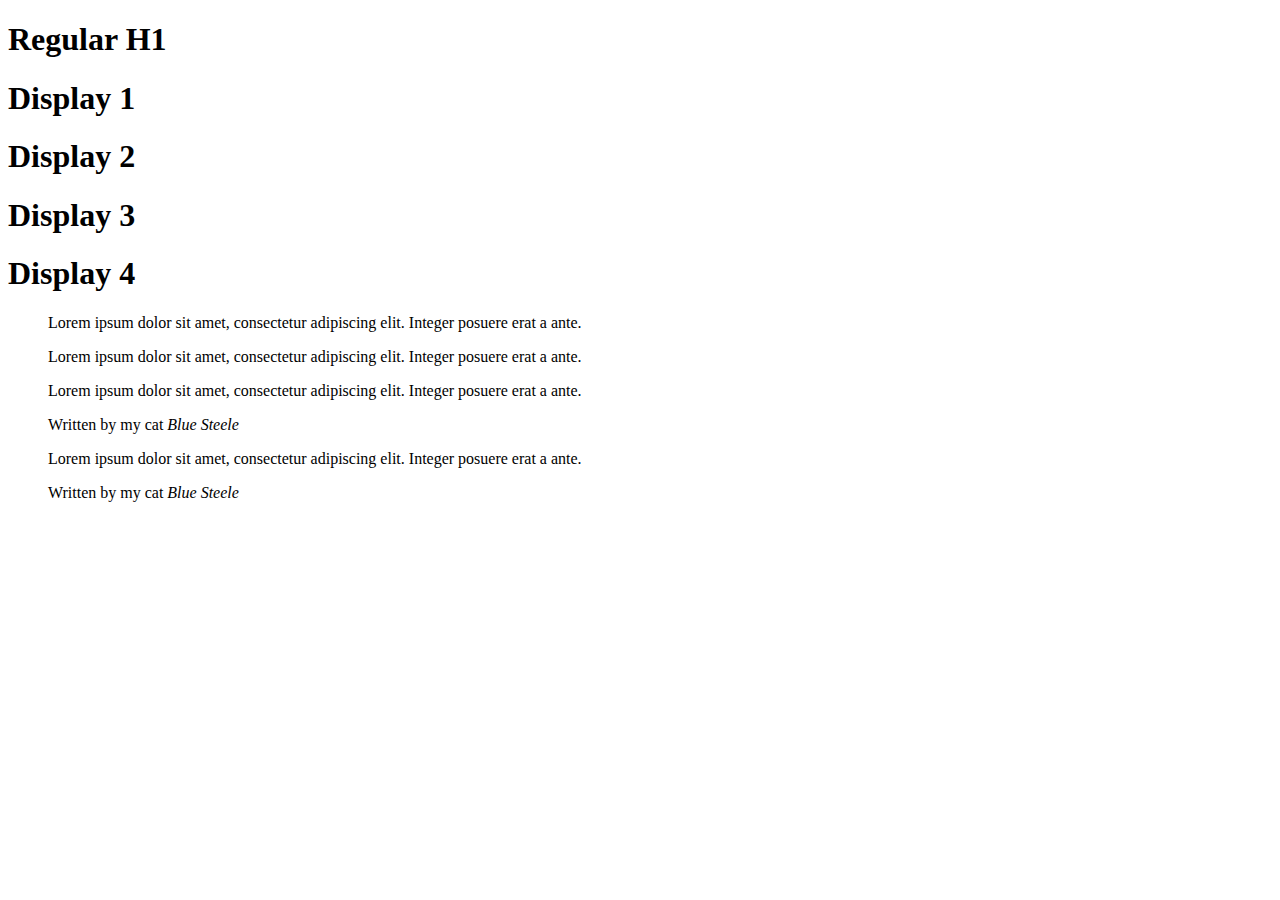
==== Bootstrap4_Code/03_Typography/index.html @ 47a870ec "initial commit" ====
<!doctype html>
<html lang="en">

<head>
    <!-- Required meta tags -->
    <meta charset="utf-8">
    <meta name="viewport" content="width=device-width, initial-scale=1, shrink-to-fit=no">

    <!-- Bootstrap CSS -->
    <link rel="stylesheet" href="https://stackpath.bootstrapcdn.com/bootstrap/4.1.3/css/bootstrap.min.css" integrity="sha384-MCw98/SFnGE8fJT3GXwEOngsV7Zt27NXFoaoApmYm81iuXoPkFOJwJ8ERdknLPMO"
        crossorigin="anonymous">

    <title>Typography</title>
</head>
 
<body>

    <div class="container">
    <!-- Display Headings -->
    <h1>Regular H1</h1>
    <h1 class="display-1 text-info">Display 1</h1>
    <h1 class="display-2">Display 2</h1>
    <h1 class="display-3">Display 3</h1>
    <h1 class="display-4">Display 4</h1>

    <!-- Blockquotes -->
    <blockquote>
        <p class="mb-0">Lorem ipsum dolor sit amet, consectetur adipiscing elit. Integer posuere erat a ante.</p>
    </blockquote>

    <blockquote class="blockquote">
        <p class="mb-0">Lorem ipsum dolor sit amet, consectetur adipiscing elit. Integer posuere erat a ante.</p>
    </blockquote>

    <blockquote class="blockquote">
        <p class="mb-0">Lorem ipsum dolor sit amet, consectetur adipiscing elit. Integer posuere erat a ante.</p>
        <footer class="blockquote-footer">Written by my cat <cite title="Blue Steele">Blue Steele</cite></footer>
    </blockquote>

    <blockquote class="blockquote text-right">
        <p class="mb-0">Lorem ipsum dolor sit amet, consectetur adipiscing elit. Integer posuere erat a ante.</p>
        <footer class="blockquote-footer">Written by my cat <cite title="Blue Steele">Blue Steele</cite></footer>
    </blockquote>
    </div>

    <!-- Optional JavaScript -->
    <!-- jQuery first, then Popper.js, then Bootstrap JS -->
    <script src="https://code.jquery.com/jquery-3.3.1.slim.min.js" integrity="sha384-q8i/X+965DzO0rT7abK41JStQIAqVgRVzpbzo5smXKp4YfRvH+8abtTE1Pi6jizo"
        crossorigin="anonymous"></script>
    <script src="https://cdnjs.cloudflare.com/ajax/libs/popper.js/1.14.3/umd/popper.min.js" integrity="sha384-ZMP7rVo3mIykV+2+9J3UJ46jBk0WLaUAdn689aCwoqbBJiSnjAK/l8WvCWPIPm49"
        crossorigin="anonymous"></script>
    <script src="https://stackpath.bootstrapcdn.com/bootstrap/4.1.3/js/bootstrap.min.js" integrity="sha384-ChfqqxuZUCnJSK3+MXmPNIyE6ZbWh2IMqE241rYiqJxyMiZ6OW/JmZQ5stwEULTy"
        crossorigin="anonymous"></script>
</body>

</html>
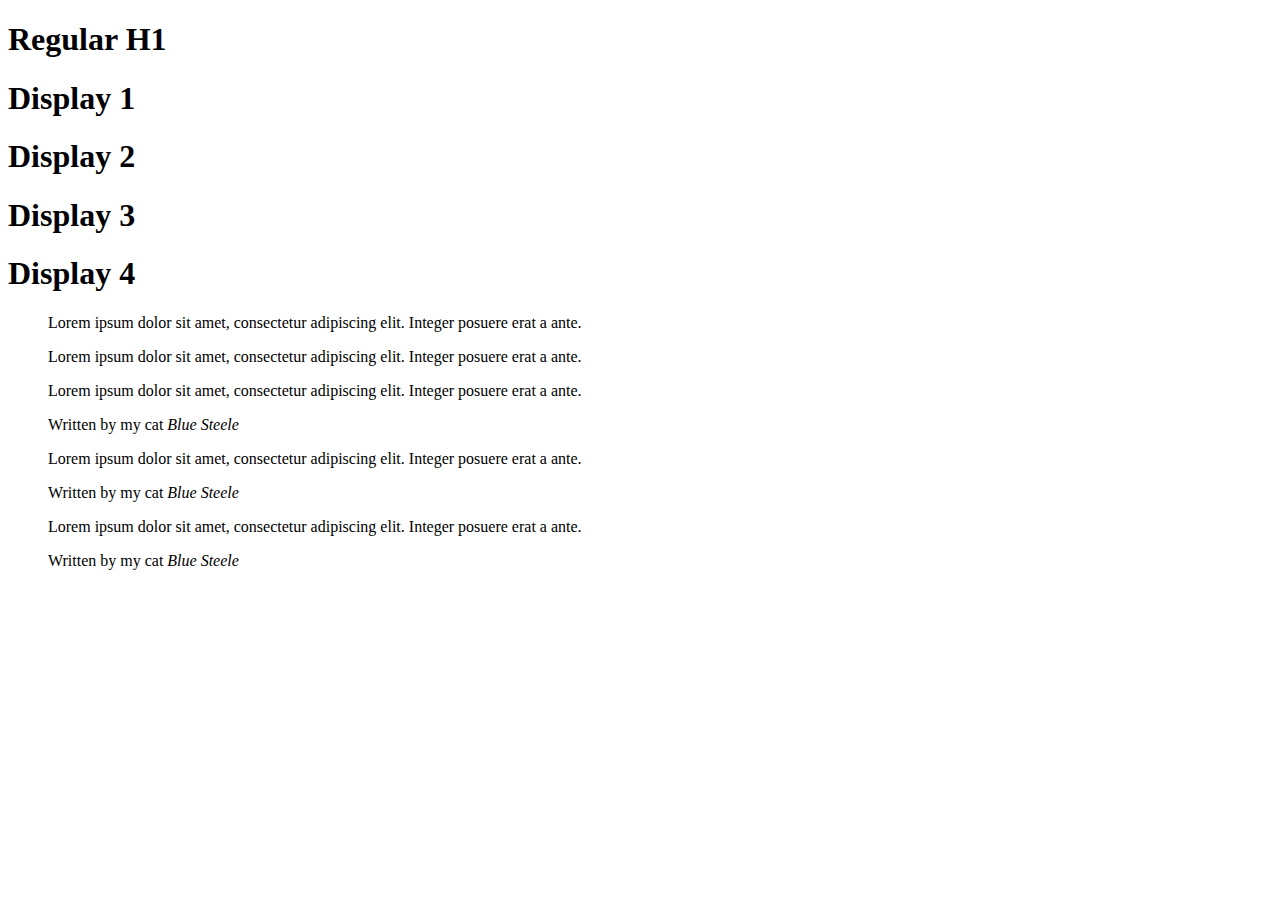
==== commit c80f761e: "typography covered" ====
--- a/Bootstrap4_Code/03_Typography/index.html
+++ b/Bootstrap4_Code/03_Typography/index.html
@@ -1,56 +1,95 @@
-<!doctype html>
+<!DOCTYPE html>
 <html lang="en">
-
-<head>
+  <head>
     <!-- Required meta tags -->
-    <meta charset="utf-8">
-    <meta name="viewport" content="width=device-width, initial-scale=1, shrink-to-fit=no">
+    <meta charset="utf-8" />
+    <meta
+      name="viewport"
+      content="width=device-width, initial-scale=1, shrink-to-fit=no"
+    />
 
     <!-- Bootstrap CSS -->
-    <link rel="stylesheet" href="https://stackpath.bootstrapcdn.com/bootstrap/4.1.3/css/bootstrap.min.css" integrity="sha384-MCw98/SFnGE8fJT3GXwEOngsV7Zt27NXFoaoApmYm81iuXoPkFOJwJ8ERdknLPMO"
-        crossorigin="anonymous">
+    <link
+      rel="stylesheet"
+      href="https://stackpath.bootstrapcdn.com/bootstrap/4.1.3/css/bootstrap.min.css"
+      integrity="sha384-MCw98/SFnGE8fJT3GXwEOngsV7Zt27NXFoaoApmYm81iuXoPkFOJwJ8ERdknLPMO"
+      crossorigin="anonymous"
+    />
 
     <title>Typography</title>
-</head>
- 
-<body>
+  </head>
 
+  <body>
     <div class="container">
-    <!-- Display Headings -->
-    <h1>Regular H1</h1>
-    <h1 class="display-1 text-info">Display 1</h1>
-    <h1 class="display-2">Display 2</h1>
-    <h1 class="display-3">Display 3</h1>
-    <h1 class="display-4">Display 4</h1>
+      <!-- Display Headings -->
+      <h1>Regular H1</h1>
+      <h1 class="display-1 text-info">Display 1</h1>
+      <h1 class="display-2">Display 2</h1>
+      <h1 class="display-3">Display 3</h1>
+      <h1 class="display-4">Display 4</h1>
 
-    <!-- Blockquotes -->
-    <blockquote>
-        <p class="mb-0">Lorem ipsum dolor sit amet, consectetur adipiscing elit. Integer posuere erat a ante.</p>
-    </blockquote>
+      <!-- Blockquotes -->
+      <blockquote>
+        <p class="mb-0">
+          Lorem ipsum dolor sit amet, consectetur adipiscing elit. Integer
+          posuere erat a ante.
+        </p>
+      </blockquote>
 
-    <blockquote class="blockquote">
-        <p class="mb-0">Lorem ipsum dolor sit amet, consectetur adipiscing elit. Integer posuere erat a ante.</p>
-    </blockquote>
+      <blockquote class="blockquote">
+        <p class="mb-0">
+          Lorem ipsum dolor sit amet, consectetur adipiscing elit. Integer
+          posuere erat a ante.
+        </p>
+      </blockquote>
 
-    <blockquote class="blockquote">
-        <p class="mb-0">Lorem ipsum dolor sit amet, consectetur adipiscing elit. Integer posuere erat a ante.</p>
-        <footer class="blockquote-footer">Written by my cat <cite title="Blue Steele">Blue Steele</cite></footer>
-    </blockquote>
+      <blockquote class="blockquote">
+        <p class="mb-0">
+          Lorem ipsum dolor sit amet, consectetur adipiscing elit. Integer
+          posuere erat a ante.
+        </p>
+        <footer class="blockquote-footer">
+          Written by my cat <cite title="Blue Steele">Blue Steele</cite>
+        </footer>
+      </blockquote>
 
-    <blockquote class="blockquote text-right">
-        <p class="mb-0">Lorem ipsum dolor sit amet, consectetur adipiscing elit. Integer posuere erat a ante.</p>
-        <footer class="blockquote-footer">Written by my cat <cite title="Blue Steele">Blue Steele</cite></footer>
-    </blockquote>
+      <blockquote class="blockquote text-right">
+        <p class="mb-0">
+          Lorem ipsum dolor sit amet, consectetur adipiscing elit. Integer
+          posuere erat a ante.
+        </p>
+        <footer class="blockquote-footer">
+          Written by my cat <cite title="Blue Steele">Blue Steele</cite>
+        </footer>
+      </blockquote>
+
+      <blockquote class="blockquote text-center">
+        <p class="mb-0">
+          Lorem ipsum dolor sit amet, consectetur adipiscing elit. Integer
+          posuere erat a ante.
+        </p>
+        <footer class="blockquote-footer">
+          Written by my cat <cite title="Blue Steele">Blue Steele</cite>
+        </footer>
+      </blockquote>
     </div>
 
     <!-- Optional JavaScript -->
     <!-- jQuery first, then Popper.js, then Bootstrap JS -->
-    <script src="https://code.jquery.com/jquery-3.3.1.slim.min.js" integrity="sha384-q8i/X+965DzO0rT7abK41JStQIAqVgRVzpbzo5smXKp4YfRvH+8abtTE1Pi6jizo"
-        crossorigin="anonymous"></script>
-    <script src="https://cdnjs.cloudflare.com/ajax/libs/popper.js/1.14.3/umd/popper.min.js" integrity="sha384-ZMP7rVo3mIykV+2+9J3UJ46jBk0WLaUAdn689aCwoqbBJiSnjAK/l8WvCWPIPm49"
-        crossorigin="anonymous"></script>
-    <script src="https://stackpath.bootstrapcdn.com/bootstrap/4.1.3/js/bootstrap.min.js" integrity="sha384-ChfqqxuZUCnJSK3+MXmPNIyE6ZbWh2IMqE241rYiqJxyMiZ6OW/JmZQ5stwEULTy"
-        crossorigin="anonymous"></script>
-</body>
-
-</html>+    <script
+      src="https://code.jquery.com/jquery-3.3.1.slim.min.js"
+      integrity="sha384-q8i/X+965DzO0rT7abK41JStQIAqVgRVzpbzo5smXKp4YfRvH+8abtTE1Pi6jizo"
+      crossorigin="anonymous"
+    ></script>
+    <script
+      src="https://cdnjs.cloudflare.com/ajax/libs/popper.js/1.14.3/umd/popper.min.js"
+      integrity="sha384-ZMP7rVo3mIykV+2+9J3UJ46jBk0WLaUAdn689aCwoqbBJiSnjAK/l8WvCWPIPm49"
+      crossorigin="anonymous"
+    ></script>
+    <script
+      src="https://stackpath.bootstrapcdn.com/bootstrap/4.1.3/js/bootstrap.min.js"
+      integrity="sha384-ChfqqxuZUCnJSK3+MXmPNIyE6ZbWh2IMqE241rYiqJxyMiZ6OW/JmZQ5stwEULTy"
+      crossorigin="anonymous"
+    ></script>
+  </body>
+</html>
